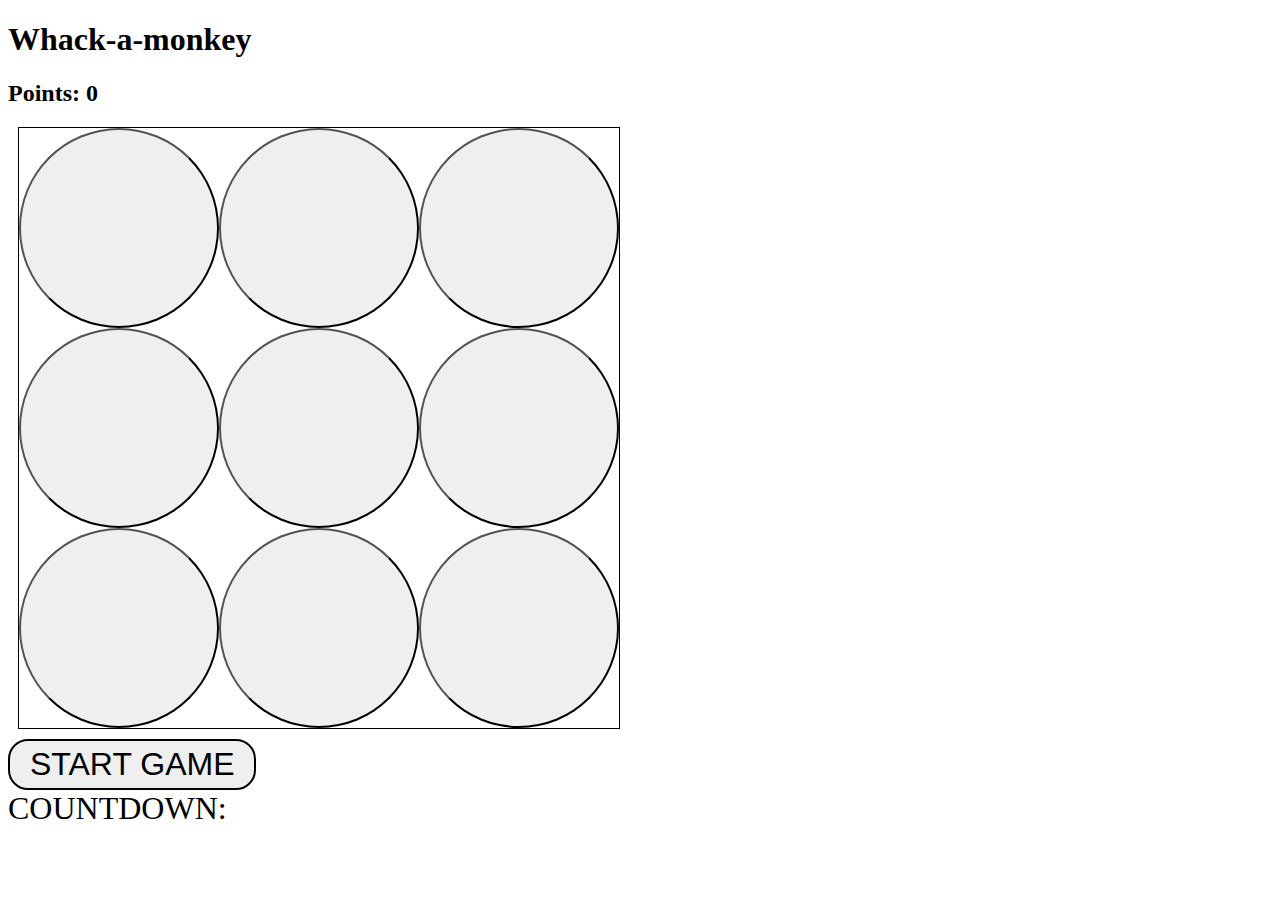
==== 7-Intervals/Whack-a-monkey/index.html @ 712fff3a "Changes in 7-Intervals 13:37" ====
<!DOCTYPE html>
<html lang="en">
<head>
    <meta charset="UTF-8">
    <meta http-equiv="X-UA-Compatible" content="IE=edge">
    <meta name="viewport" content="width=device-width, initial-scale=1.0">
    <link rel="stylesheet" href="./styles.css">
    <title>Whack-a-monkey</title>
</head>
<body>

    <h1>Whack-a-monkey</h1>
    
    <h2>Points: <span id="points">0</span></h2>

    <div id="game-board"> <!-- 9 buttons -->
        <button class="game-button">
            <span>🐵</span>
        </button>
        <button class="game-button">
            <span>🐵</span>
        </button>
        <button class="game-button">
            <span>🐵</span>
        </button>
        <button class="game-button">
            <span>🐵</span>
        </button>
        <button class="game-button">
            <span>🐵</span>
        </button>
        <button class="game-button">
            <span>🐵</span>
        </button>
        <button class="game-button">
            <span>🐵</span>
        </button>
        <button class="game-button">
            <span>🐵</span>
        </button>
        <button class="game-button">
            <span>🐵</span>
        </button>
    </div>

    <div class="start-button-section">
        <div id="start-button">
            <button>START GAME</button>
        </div>
        <div id="countdown-number">
            <span>COUNTDOWN: </span>
        </div>
    
    </div>
    <script src="./Interval.js"></script>
</body>
</html>
---- 7-Intervals/Whack-a-monkey/styles.css ----
#game-board{
    border: 1px solid black;
    display: grid;
    grid-template-columns: repeat(3, 1fr);
    grid-template-rows: repeat(3, 1fr);
    margin: 10px;
    max-width: 600px;
}


.game-button {
    font-size: 30px;
    border-radius: 100%;
    aspect-ratio: 1;
    max-width: 200px;
    cursor: pointer;
}

.game-button > span{
    display: none;
    pointer-events: none;  /* Span not clickeable. Only button */
}

.show > span{
    display: block;
}

.not-clickable{
    pointer-events: none;
}

.start-button-section{
    display: flex;
    justify-content: center;
    flex-direction: column;
}

#start-button > button{
    cursor: pointer;
    font-size:xx-large;
    border: 2px solid black;
    border-radius: 20px;
    max-width: fit-content;
    align-items: center;
    padding: 5px 20px 5px 20px;
}

#countdown-number{
    font-size:xx-large;
    max-width: fit-content;
}
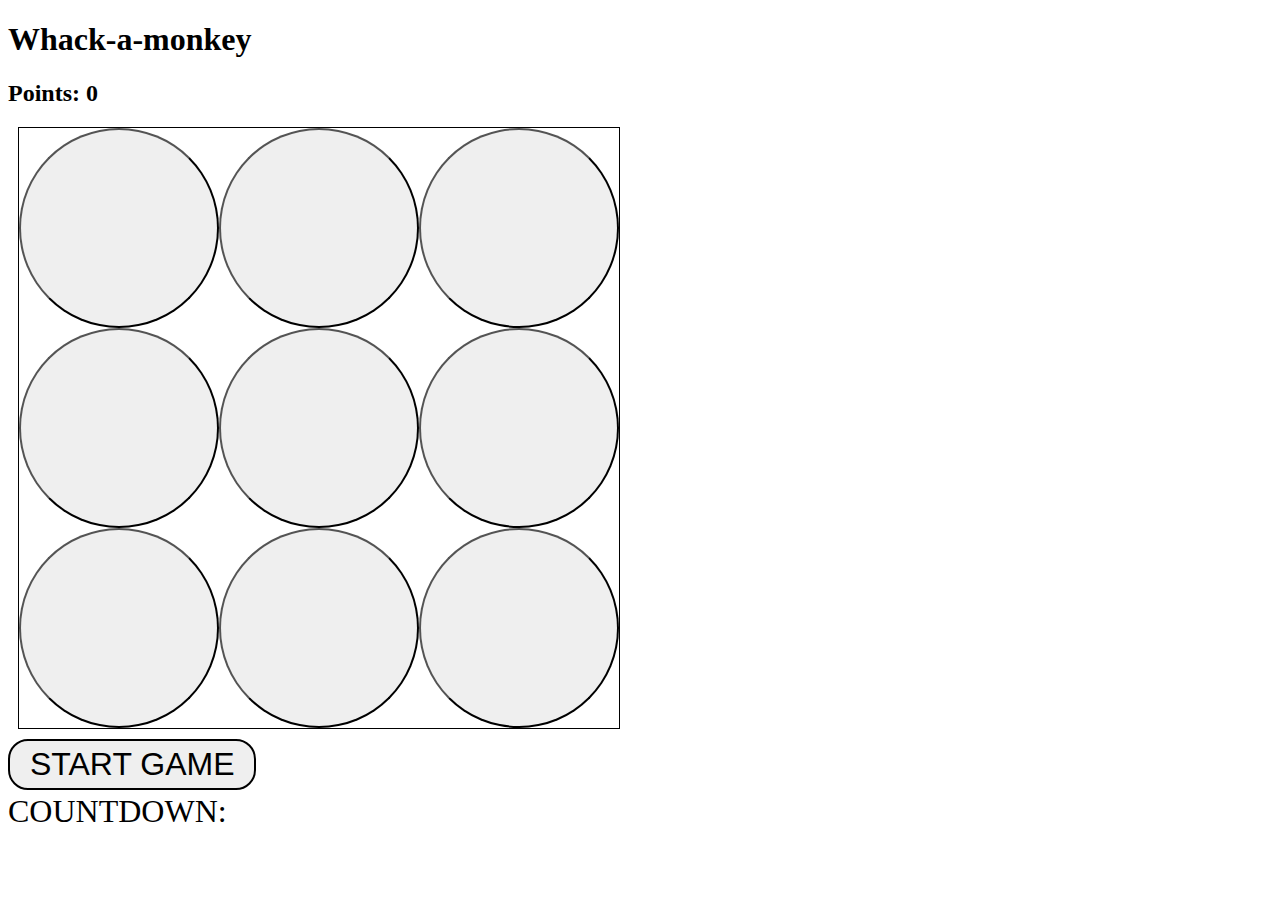
==== commit 7d14c332: "Add Whack-a-Monkey game into 7-Intervals directory" ====
--- a/7-Intervals/Whack-a-monkey/index.html
+++ b/7-Intervals/Whack-a-monkey/index.html
@@ -47,8 +47,9 @@
         <div id="start-button">
             <button>START GAME</button>
         </div>
-        <div id="countdown-number">
-            <span>COUNTDOWN: </span>
+        <div id="countdown">
+            <span>COUNTDOWN:</span>
+                <p id="countdown-number"></p>
         </div>
     
     </div>
--- a/7-Intervals/Whack-a-monkey/styles.css
+++ b/7-Intervals/Whack-a-monkey/styles.css
@@ -25,6 +25,10 @@
     display: block;
 }
 
+.dont-show > span{
+    display: none;
+}
+
 .not-clickable{
     pointer-events: none;
 }
@@ -45,7 +49,9 @@
     padding: 5px 20px 5px 20px;
 }
 
-#countdown-number{
+#countdown{
+    display: flex;
+    align-items: baseline;
     font-size:xx-large;
     max-width: fit-content;
 }